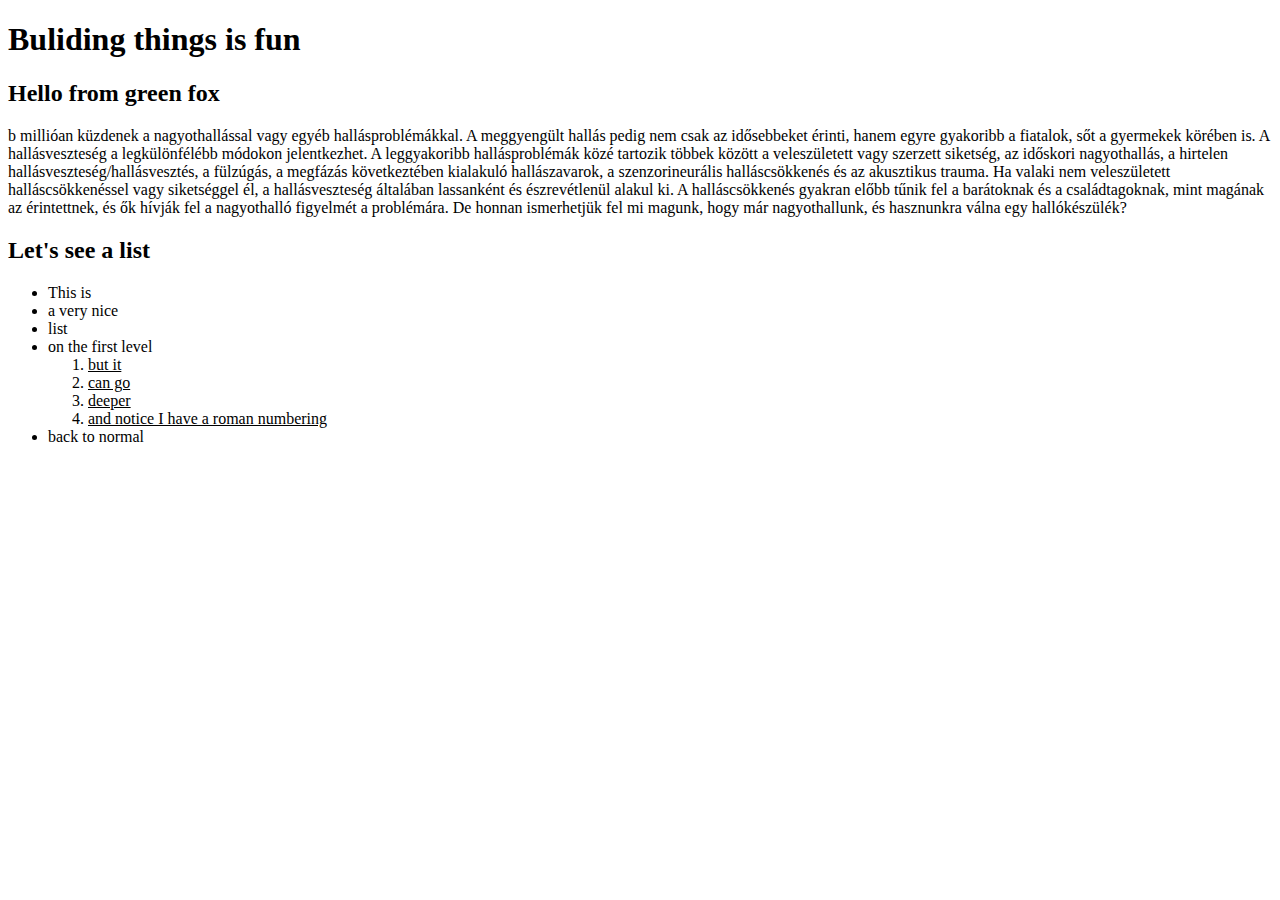
==== Exercise/list-and-texts/index.html @ 0c79e995 "Create index.html" ====
<!DOCTYPE html>
<html lang="en" >
<head>
  <meta charset="UTF-8">
  <title>CodePen - List andd texts</title>
  <link rel="stylesheet" href="./style.css">

</head>
<body>
<!-- partial:index.partial.html -->
<h1>Buliding things is fun</h1>
<h2>Hello from green fox</h2>
<p>b millióan küzdenek a nagyothallással vagy egyéb hallásproblémákkal. A meggyengült hallás pedig nem csak az idősebbeket érinti, hanem egyre gyakoribb a fiatalok, sőt a gyermekek körében is. A hallásveszteség a legkülönfélébb módokon jelentkezhet. A leggyakoribb hallásproblémák közé tartozik többek között a veleszületett vagy szerzett siketség, az időskori nagyothallás, a hirtelen hallásveszteség/hallásvesztés, a fülzúgás, a megfázás következtében kialakuló hallászavarok, a szenzorineurális halláscsökkenés és az akusztikus trauma. 

Ha valaki nem veleszületett halláscsökkenéssel vagy siketséggel él, a hallásveszteség általában lassanként és észrevétlenül alakul ki. A halláscsökkenés gyakran előbb tűnik fel a barátoknak és a családtagoknak, mint magának az érintettnek, és ők hívják fel a nagyothalló figyelmét a problémára. De honnan ismerhetjük fel mi magunk, hogy már nagyothallunk, és hasznunkra válna egy hallókészülék?</p>
<h2>Let's see a list</h2>
<ul>
  <li>This is</li>
  <li>a very nice</li>
  <li>list </li>
  <li>on the first level
    <ol>
      <li><u> but it </u></li>
      <li><u> can go </u></li>
      <li><u> deeper </u></li>
      <li><u> and notice I have a roman numbering</u></li>
    </ol>
  </li>
  <li>back to normal</li>
</ul>
<!-- partial -->
  
</body>
</html>
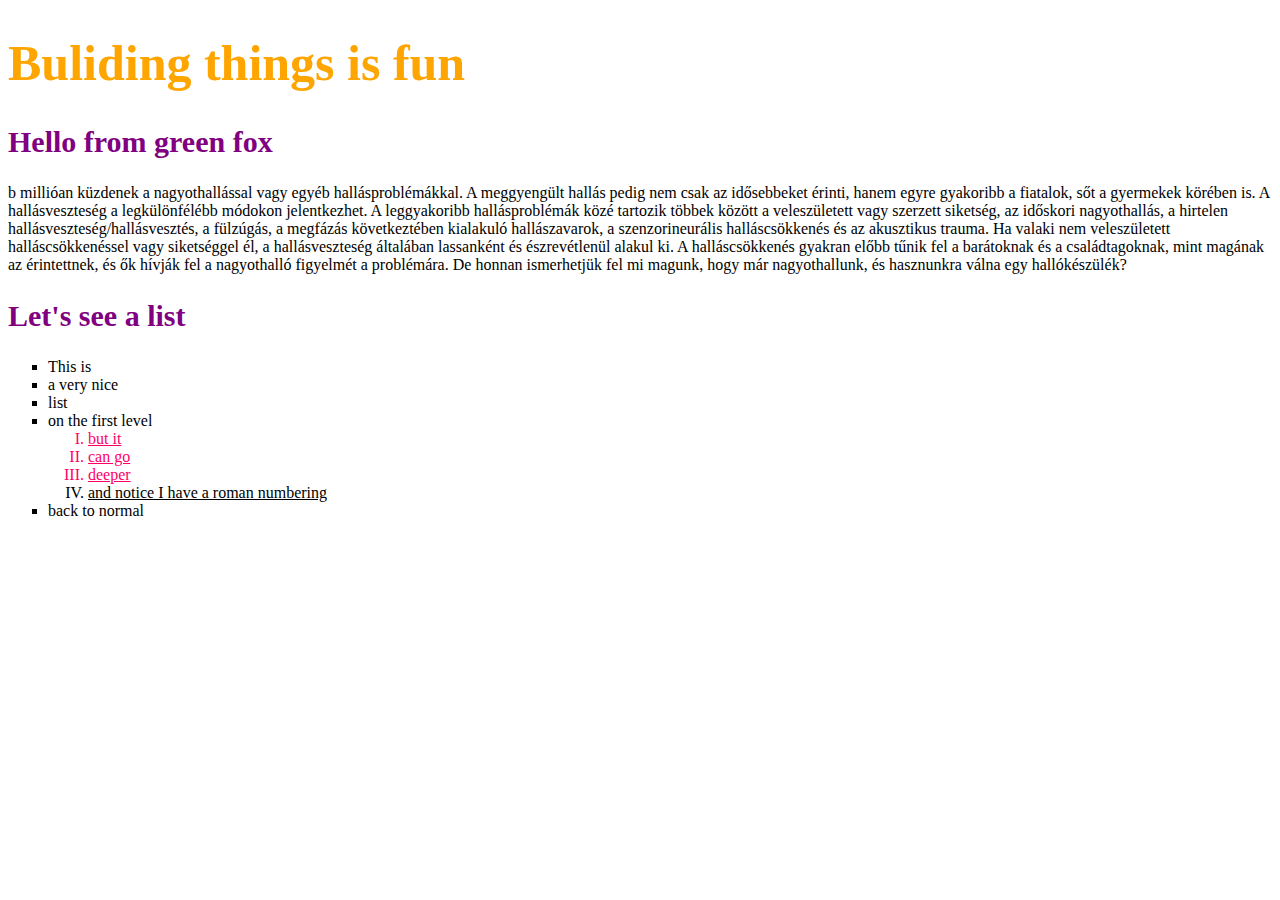
==== commit 899e37d3: "Update index.html" ====
--- a/Exercise/list-and-texts/index.html
+++ b/Exercise/list-and-texts/index.html
@@ -14,7 +14,7 @@
 
 Ha valaki nem veleszületett halláscsökkenéssel vagy siketséggel él, a hallásveszteség általában lassanként és észrevétlenül alakul ki. A halláscsökkenés gyakran előbb tűnik fel a barátoknak és a családtagoknak, mint magának az érintettnek, és ők hívják fel a nagyothalló figyelmét a problémára. De honnan ismerhetjük fel mi magunk, hogy már nagyothallunk, és hasznunkra válna egy hallókészülék?</p>
 <h2>Let's see a list</h2>
-<ul>
+<ul class="the_big_ul">
   <li>This is</li>
   <li>a very nice</li>
   <li>list </li>
@@ -26,9 +26,11 @@
       <li><u> and notice I have a roman numbering</u></li>
     </ol>
   </li>
-  <li>back to normal</li>
+  <li class="changes">back to normal</li>
 </ul>
 <!-- partial -->
-  
+<script src="https://code.jquery.com/jquery-3.5.0.min.js"></script>
+<script type="text/javascript" src="./script.js"></script>
+
 </body>
 </html>
--- a/Exercise/list-and-texts/style.css
+++ b/Exercise/list-and-texts/style.css
@@ -0,0 +1,37 @@
+h1 {
+  color: orange;
+  font-size: 50px;
+}
+h2 {
+  color: purple;
+  font-weight: bold;
+  font-size: 30px;
+}
+
+ul {
+  list-style-type: square;
+}
+
+ol {
+  color: #FF0066;
+  list-style-type: upper-roman;  
+}
+/*ol :last-child {
+  color: black;
+  text-decoration:underline;
+}
+/*-----------------------------------*/
+ol li {
+  list-style: upper-roman;
+  color: #FF0066;
+}
+ol li:last-child {
+  color: black;
+}
+/*-----------------------------------*/
+
+
+span {
+  color: #FF0066;
+  /*text-decoration: underline;*/
+}